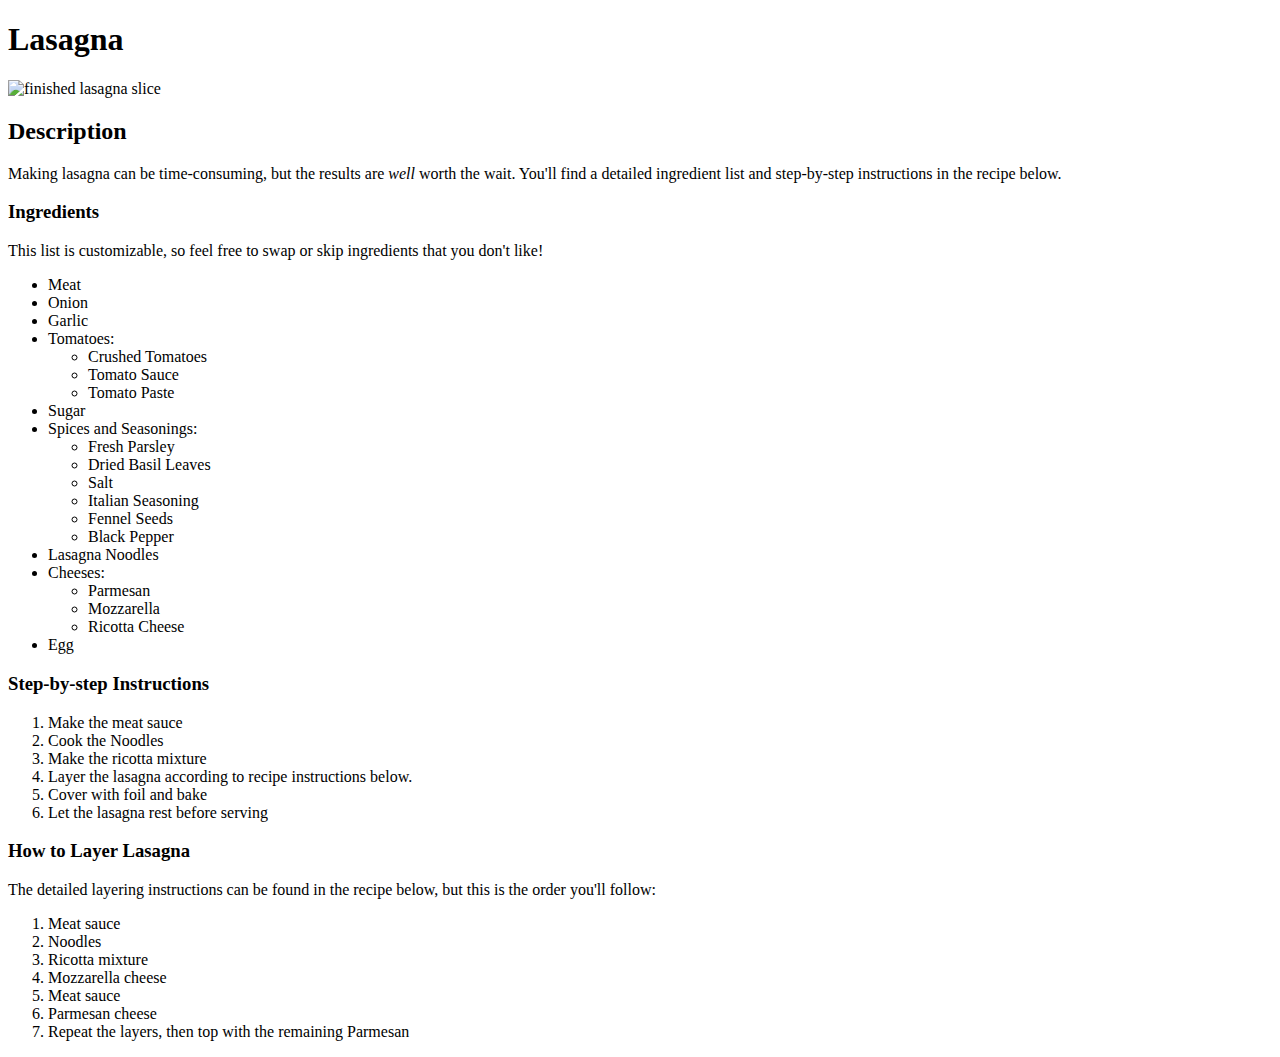
==== recipes/lasagna.html @ 09184b4e "Created index.html and 3 pages for recipes" ====
<!DOCTYPE html>
<html lang"en">
    <head>
        <meta charset="UTF-8">
        <title>Lasagna Recipe</title>
    </head>
    <body>
        <h1>Lasagna</h1>
        <img src="https://www.allrecipes.com/thmb/BKa1OqunLWMkCDJm_3LtxF_Pn88=/282x188/filters:no_upscale():max_bytes(150000):strip_icc():format(webp)/23600-worlds-best-lasagna-DDMFS-4x3-1196-24c5401652934ffb96d3d94bc9fbe2d7.jpg" alt="finished lasagna slice">
            <h2>Description</h2>
                <p>Making lasagna can be time-consuming, but the results are <em>well</em> worth the wait. You'll find a detailed ingredient list and step-by-step instructions in the recipe below.</p>

                <h3>Ingredients</h3>
                    <p>This list is customizable, so feel free to swap or skip ingredients that you don't like!</p>
                <ul>
                    <li>Meat</li>
                    <li>Onion</li>
                    <li>Garlic</li>
                    <li>Tomatoes:<ul>
                        <li>Crushed Tomatoes</li>
                        <li>Tomato Sauce</li>
                        <li>Tomato Paste</li>
                    </ul></li>
                    <li>Sugar</li>
                    <li>Spices and Seasonings:<ul>
                        <li>Fresh Parsley</li>
                        <li>Dried Basil Leaves</li>
                        <li>Salt</li>
                        <li>Italian Seasoning</li>
                        <li>Fennel Seeds</li>
                        <li>Black Pepper</li>
                    </ul></li>
                    <li>Lasagna Noodles</li>
                    <li>Cheeses:<ul>
                        <li>Parmesan</li>
                        <li>Mozzarella</li>
                        <li>Ricotta Cheese</li>
                    </ul></li>
                    <li>Egg</li>
                </ul>
                <h3>Step-by-step Instructions</h3>
                    <ol>
                        <li>Make the meat sauce</li>
                        <li>Cook the Noodles</li>
                        <li>Make the ricotta mixture</li>
                        <li>Layer the lasagna according to recipe instructions below.</li>
                        <li>Cover with foil and bake</li>
                        <li>Let the lasagna rest before serving</li>
                    </ol>
                <h3>How to Layer Lasagna</h3>
                    <p>The detailed layering instructions can be found in the recipe below, but this is the order you'll follow:</p>
                    <ol>
                        <li>Meat sauce</li>
                        <li>Noodles</li>
                        <li>Ricotta mixture</li>
                        <li>Mozzarella cheese</li>
                        <li>Meat sauce</li>
                        <li>Parmesan cheese</li>
                        <li>Repeat the layers, then top with the remaining Parmesan</li>
                    </ol>
    </body>
</html>
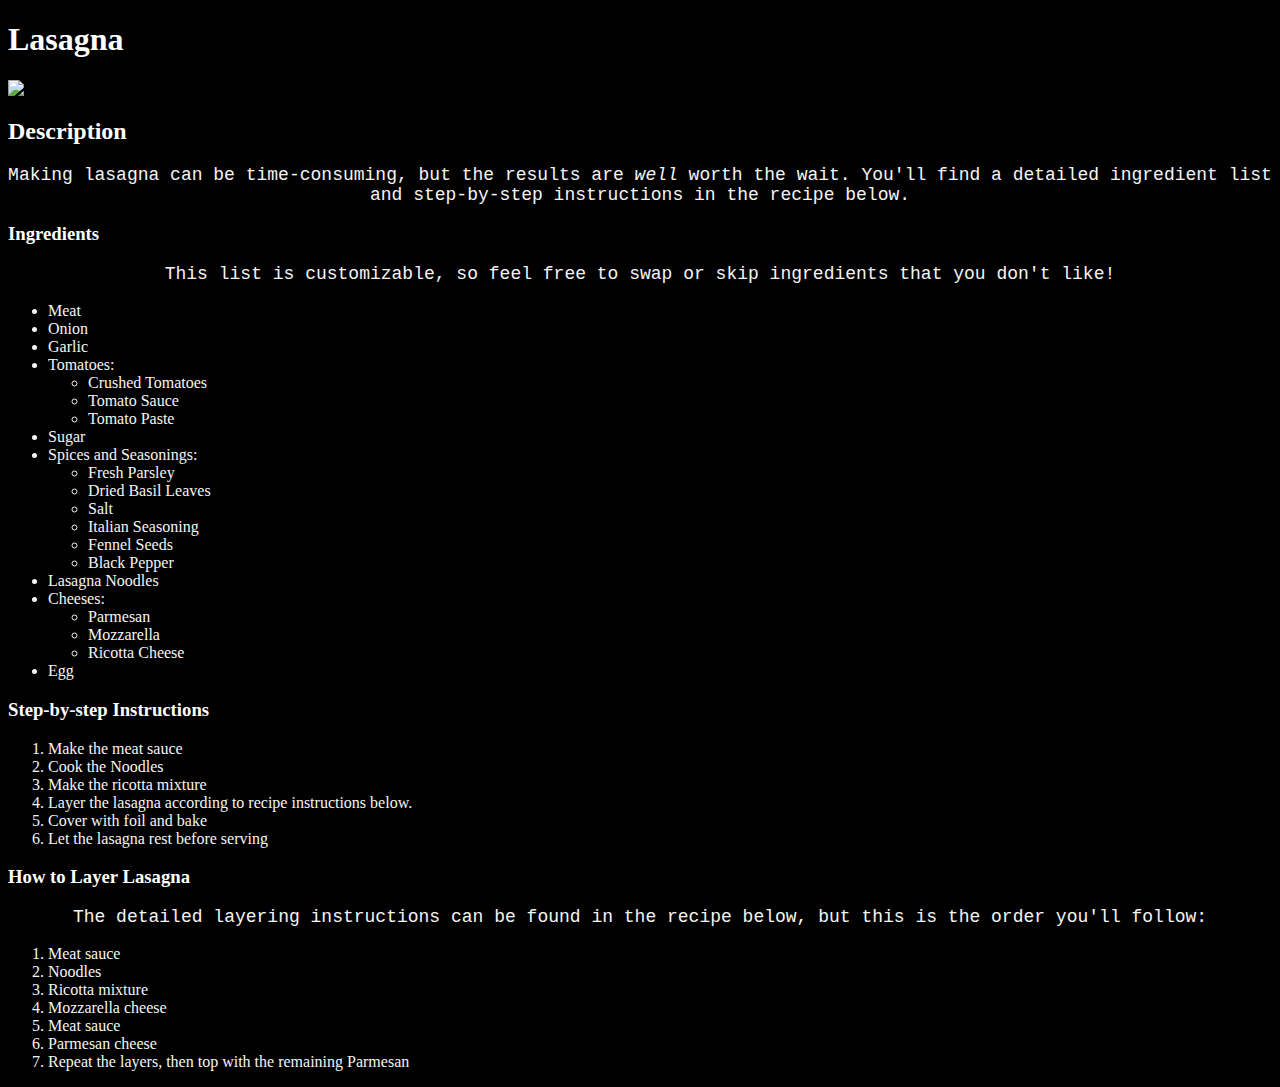
==== commit 368045f2: "CSS formatted odin-recipes webpages. MkII" ====
--- a/recipes/lasagna.html
+++ b/recipes/lasagna.html
@@ -3,10 +3,11 @@
     <head>
         <meta charset="UTF-8">
         <title>Lasagna Recipe</title>
+        <link rel="stylesheet" href="../style.css">
     </head>
     <body>
         <h1>Lasagna</h1>
-        <img src="https://www.allrecipes.com/thmb/BKa1OqunLWMkCDJm_3LtxF_Pn88=/282x188/filters:no_upscale():max_bytes(150000):strip_icc():format(webp)/23600-worlds-best-lasagna-DDMFS-4x3-1196-24c5401652934ffb96d3d94bc9fbe2d7.jpg" alt="finished lasagna slice">
+        <img src="https://www.allrecipes.com/thmb/BKa1OqunLWMkCDJm_3LtxF_Pn88=/282x188/filters:no_upscale():max_bytes(150000):strip_icc():format(webp)/23600-worlds-best-lasagna-DDMFS-4x3-1196-24c5401652934ffb96d3d94bc9fbe2d7.jpg" height="300px" width="400px" alt="finished lasagna slice">
             <h2>Description</h2>
                 <p>Making lasagna can be time-consuming, but the results are <em>well</em> worth the wait. You'll find a detailed ingredient list and step-by-step instructions in the recipe below.</p>
 
--- a/style.css
+++ b/style.css
@@ -0,0 +1,36 @@
+body {
+    background-color: black;
+}
+
+h1,
+h2,
+h3 {
+    color: white;
+    font-family: Georgia, 'Times New Roman', Times, serif;
+}
+
+ul,
+ol {
+    color: whitesmoke;
+}
+
+.link {
+    font-size: 24 px;
+    font-weight: 800;
+    color: white;
+    text-align: center;
+    background-color: bisque;
+}
+
+p {
+    color: whitesmoke;
+    font-family: 'Courier New', Courier, monospace;
+    font-size: 18px;
+    font-weight: 400;
+    text-align: center;
+}
+
+img {
+    height: auto;
+    width: 600px;
+}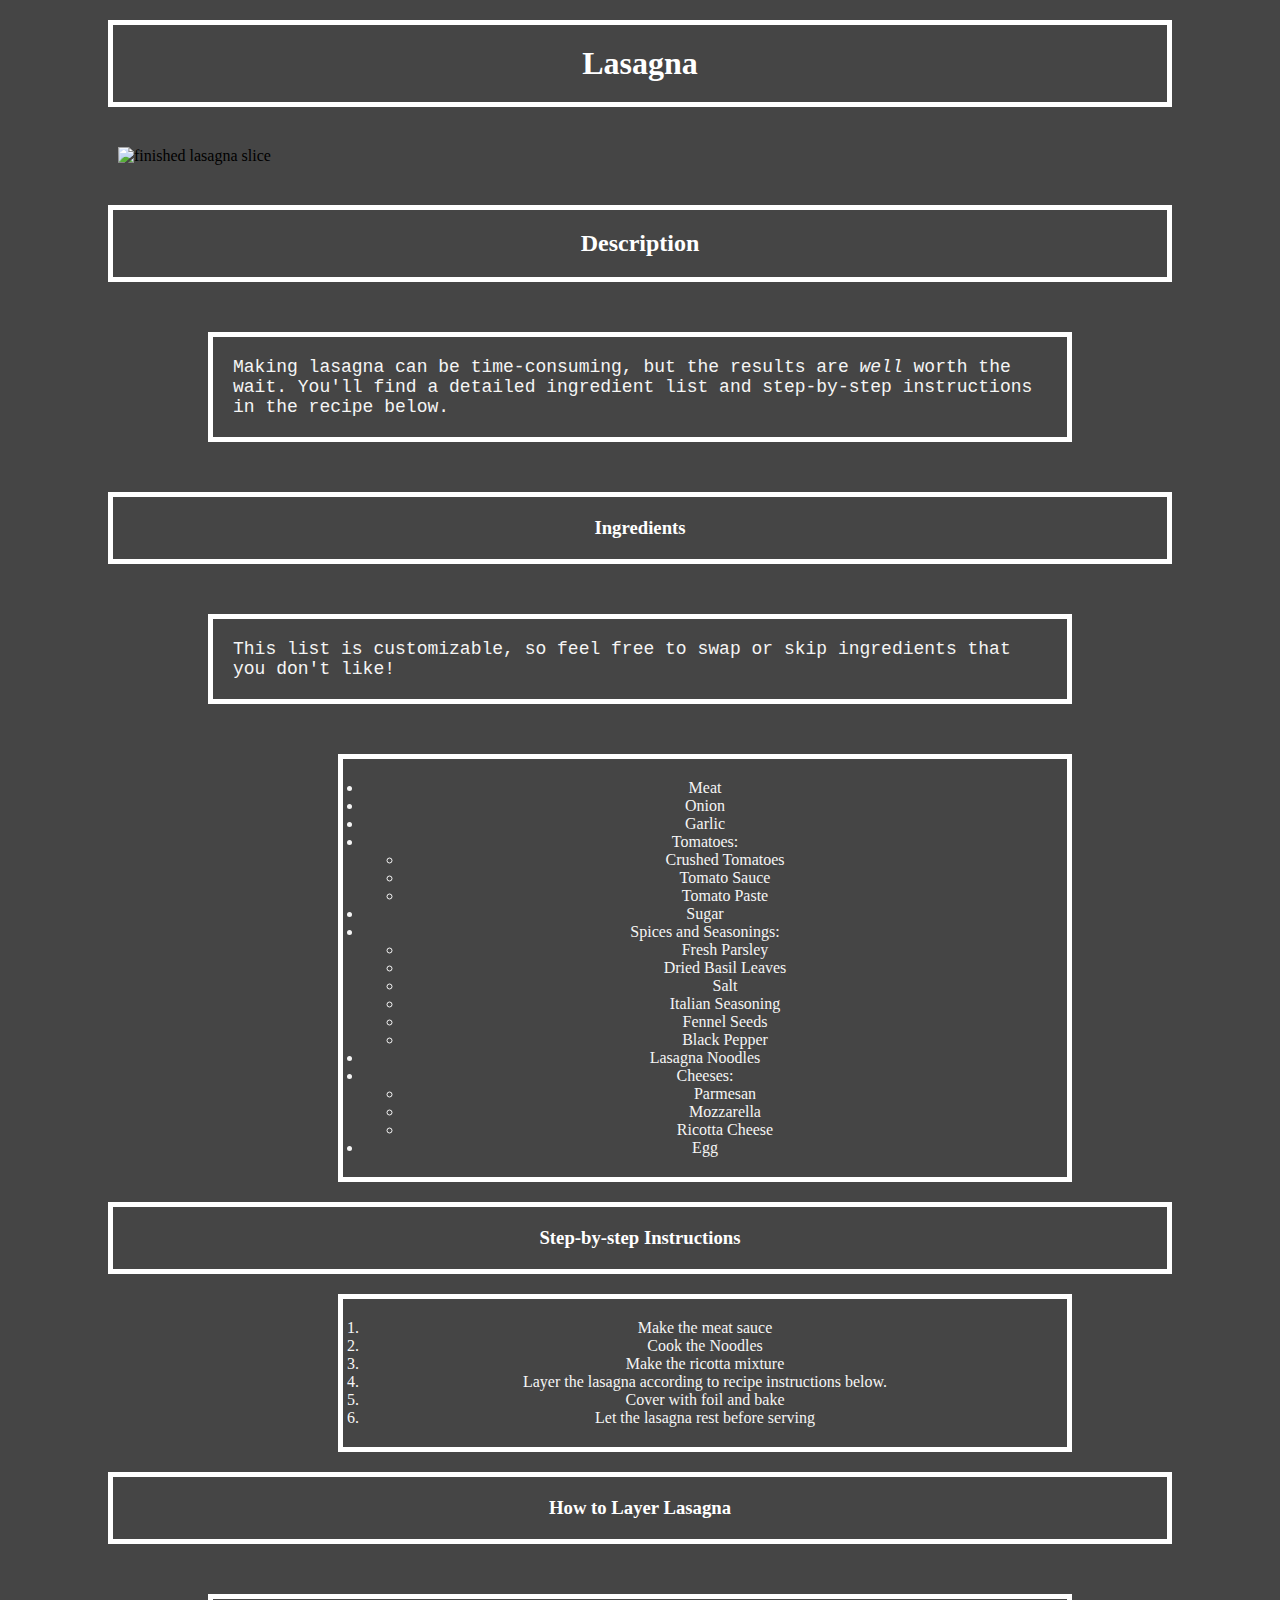
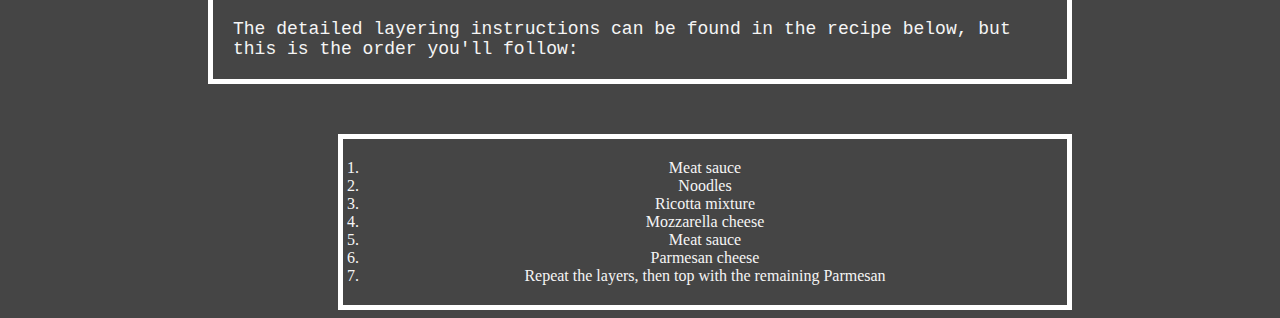
==== commit 2e3c0c11: "Styled recipes.html and linked pages." ====
--- a/recipes/lasagna.html
+++ b/recipes/lasagna.html
@@ -9,11 +9,11 @@
         <h1>Lasagna</h1>
         <img src="https://www.allrecipes.com/thmb/BKa1OqunLWMkCDJm_3LtxF_Pn88=/282x188/filters:no_upscale():max_bytes(150000):strip_icc():format(webp)/23600-worlds-best-lasagna-DDMFS-4x3-1196-24c5401652934ffb96d3d94bc9fbe2d7.jpg" height="300px" width="400px" alt="finished lasagna slice">
             <h2>Description</h2>
-                <p>Making lasagna can be time-consuming, but the results are <em>well</em> worth the wait. You'll find a detailed ingredient list and step-by-step instructions in the recipe below.</p>
+                <p class="recipepar">Making lasagna can be time-consuming, but the results are <em>well</em> worth the wait. You'll find a detailed ingredient list and step-by-step instructions in the recipe below.</p>
 
                 <h3>Ingredients</h3>
-                    <p>This list is customizable, so feel free to swap or skip ingredients that you don't like!</p>
-                <ul>
+                    <p class="recipepar">This list is customizable, so feel free to swap or skip ingredients that you don't like!</p>
+                <ul class="first-level">
                     <li>Meat</li>
                     <li>Onion</li>
                     <li>Garlic</li>
@@ -40,7 +40,7 @@
                     <li>Egg</li>
                 </ul>
                 <h3>Step-by-step Instructions</h3>
-                    <ol>
+                    <ol class="first-level">
                         <li>Make the meat sauce</li>
                         <li>Cook the Noodles</li>
                         <li>Make the ricotta mixture</li>
@@ -49,8 +49,8 @@
                         <li>Let the lasagna rest before serving</li>
                     </ol>
                 <h3>How to Layer Lasagna</h3>
-                    <p>The detailed layering instructions can be found in the recipe below, but this is the order you'll follow:</p>
-                    <ol>
+                    <p class="recipepar">The detailed layering instructions can be found in the recipe below, but this is the order you'll follow:</p>
+                    <ol class="first-level">
                         <li>Meat sauce</li>
                         <li>Noodles</li>
                         <li>Ricotta mixture</li>
--- a/style.css
+++ b/style.css
@@ -1,11 +1,17 @@
 body {
-    background-color: black;
+    background-color: rgb(69, 69, 69);
+    box-sizing: border-box;
 }
 
 h1,
 h2,
 h3 {
     color: white;
+    text-align: center;
+    padding: 20px;
+    border: white solid 5px;
+    margin: 20px 100px;
+    margin-bottom: 20px;
     font-family: Georgia, 'Times New Roman', Times, serif;
 }
 
@@ -18,8 +24,9 @@
     font-size: 24 px;
     font-weight: 800;
     color: white;
-    text-align: center;
+    text-align: right;
     background-color: bisque;
+    margin-left: 300px;
 }
 
 p {
@@ -27,10 +34,29 @@
     font-family: 'Courier New', Courier, monospace;
     font-size: 18px;
     font-weight: 400;
+    text-align: left;
+    border: white solid 5px;
+    padding: 20px 20px;
+    margin: 50px 150px;
+}
+
+.recipepar {
+    margin: 50px 200px;
+}
+
+.first-level {
+    border: white solid 5px;
+    padding: 20px;
     text-align: center;
+    margin: 0px 200px 0px 330px;
+}
+
+.desc {
+    margin-right: 300px;
 }
 
 img {
     height: auto;
     width: 600px;
+    padding: 20px 110px;
 }